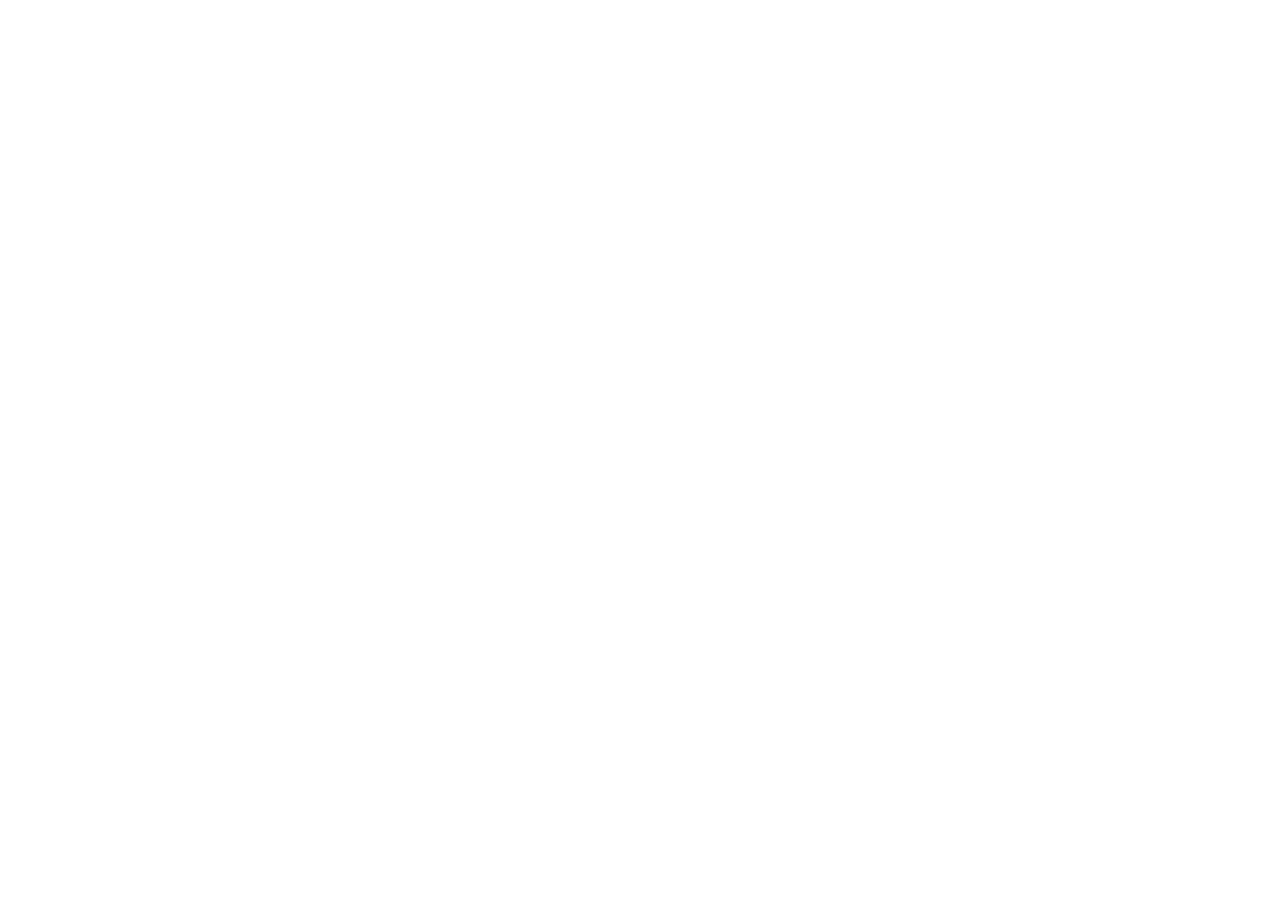
==== index.html @ ad32d47e "Added html structure to index file" ====
<!DOCTYPE html>
<html lang="en">
<head>
    <meta charset="UTF-8">
    <meta name="viewport" content="width=device-width, initial-scale=1.0">
    <title>Document</title>
</head>
<body>
    
</body>
</html>
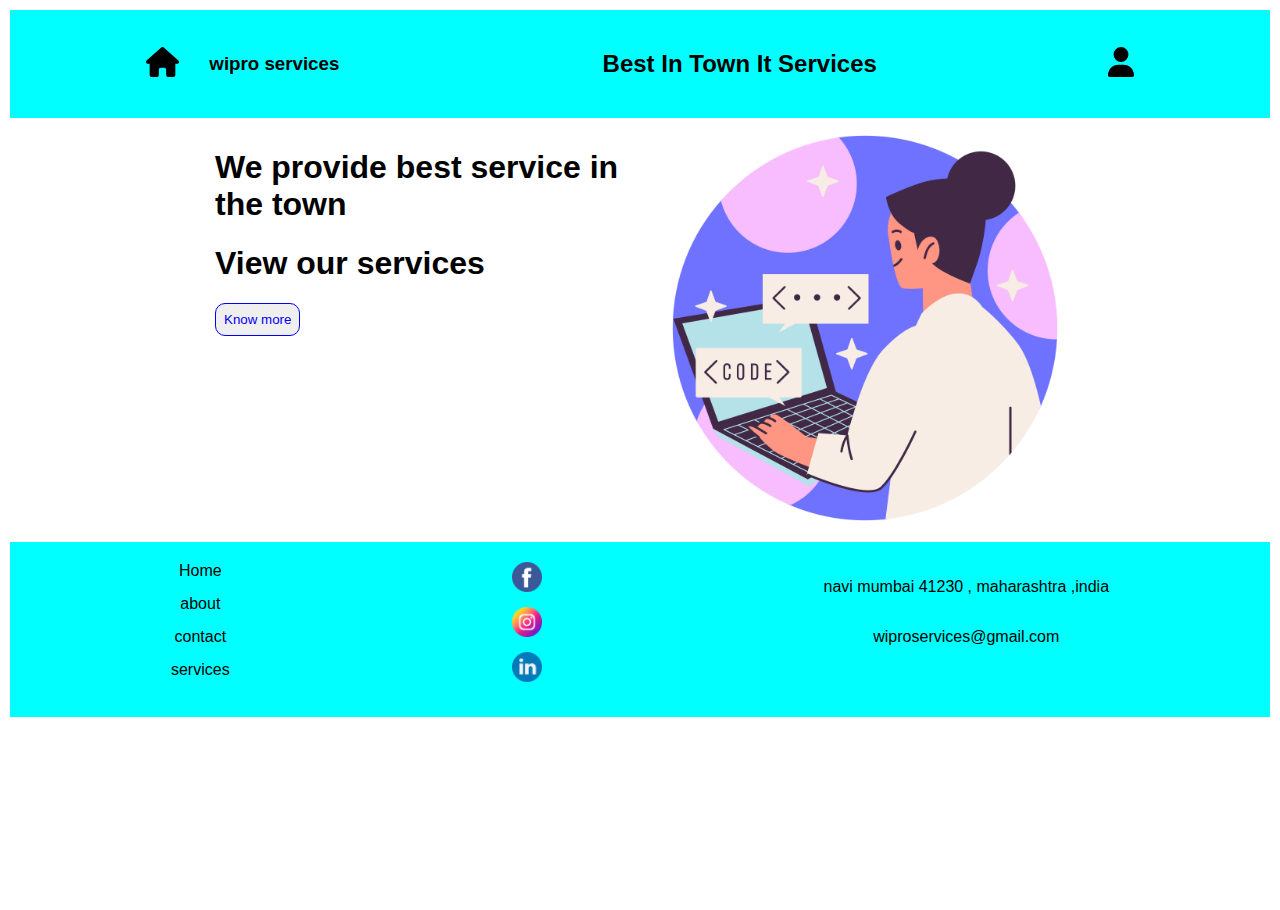
==== commit ad396e8a: "Added style" ====
--- a/index.html
+++ b/index.html
@@ -3,9 +3,63 @@
 <head>
     <meta charset="UTF-8">
     <meta name="viewport" content="width=device-width, initial-scale=1.0">
+    <link rel="stylesheet" href="./css/style.css">
     <title>Document</title>
 </head>
 <body>
+    <header>
+        <div class="header-left">
+            <div class="home-logo">
+                <a href="./index.html"><img src="./icon/icon_house.svg" alt="" class="icon-home"></a>
+            </div>
+            <div class="main-logo">
+              <h3> wipro services </h3>
+            </div>
+        </div>
+        <div class="header-mid tag-line">
+            <h2> Best In Town It Services </h2>
+        </div>
+
+        <div class="header-right">
+            <div class="header-right-icon">
+                <a href="./index.html"><img src="./icon/icon-user-solid.svg" alt="" class="icon-user"></a>
+            </div>
+        </div>
+    </header>
+
+
+    <div class="intro">
+        <div class="intro-left">
+        <h1>We provide best service in the town</h1>
+        <h1>View our services</h1>
+        <a href="./pages/services.html"><button class="button know-more">Know more</button></a>
+        </div>
+
+        <div class="intro-right">
+           <img src="./img/img__it_services.png" alt="" class="it-services-img">
     
+        </div>
+    
+    </div>
+
+    <footer>
+        <div class=" footer-div footer-quick-links">
+            <a href="./index.html" class="link-name">Home</a>
+            <a href="./pages/about_us.html" class="link-name">about</a>
+            <a href="./pages/contact.html" class="link-name">contact</a>
+            <a href="./pages/services.html" class="link-name">services</a>
+        </div>
+
+        <div class="footer-div footer-socials">
+            <img src="./icon/facebook-logo.png" alt="" class="social-icons">
+            <img src="./icon/insta-logo.png" alt="" class="social-icons">
+            <img src="./icon/linkdin-logo.png" alt="" class="social-icons">
+        </div>
+
+        <div class="footer-div footer-address">
+            <p>navi mumbai 41230 , maharashtra ,india</p>
+            <p>wiproservices@gmail.com</p>
+        </div>
+    </footer>
 </body>
 </html>--- a/css/style.css
+++ b/css/style.css
@@ -0,0 +1,99 @@
+body{
+    margin: 0px;
+    padding: 0px;
+    min-height: 100vh;
+    font-family:'Segoe UI', Tahoma, Geneva, Verdana, sans-serif;
+}
+header{
+    display: flex;
+    flex-direction: row;
+    justify-content:space-around;
+    align-items: center;
+    background-color:cyan;
+    margin: 10px;
+    padding: 20px;
+}
+.icon-home{
+    height: 30px;
+}
+.icon-user{
+    height: 30px;
+}
+.header-left{
+    display: flex;
+    justify-content: center;
+    align-items: center;
+
+}
+.main-logo{
+    padding: 0px 30px;
+}
+
+.main-logo h3{
+    font-family:'Segoe UI', Tahoma, Geneva, Verdana, sans-serif;
+}
+.tag-line{
+    margin-left: 2px;
+}
+.intro{
+    display: flex;
+    flex-direction: row;
+    justify-content: center;
+}
+.intro-left{
+    width: 50vh;
+}
+
+button{
+    padding:8px;
+    border: solid 1px;
+    border-radius: 10px;
+    color: blue;
+}
+
+button:hover{
+    transition: 0.3s;
+    transform: scale(1.025);
+    box-shadow: 0px 0px 0.5px 1px black;
+}
+
+.it-services-img{
+    height: 400px;
+}
+
+footer{
+    display: flex;
+    flex-direction: row;
+    padding: 20px;
+    margin: 10px;
+    justify-content:space-around;
+    background-color: cyan;
+    bottom: 10px;
+}
+
+.footer-div{
+    display: flex;
+    flex-direction: column;
+    align-items: center;
+}
+.footer-quick-links a{
+    text-decoration: none;
+    display: block;
+    color: black;
+    margin-bottom: 15px;
+}
+
+
+.link-name:hover{
+    transform: translateX(2px);
+}
+
+.social-icons{
+    height: 30px;
+    margin-bottom: 15px;
+}
+
+.social-icons:hover{
+    
+    transform: translateX(2px);
+}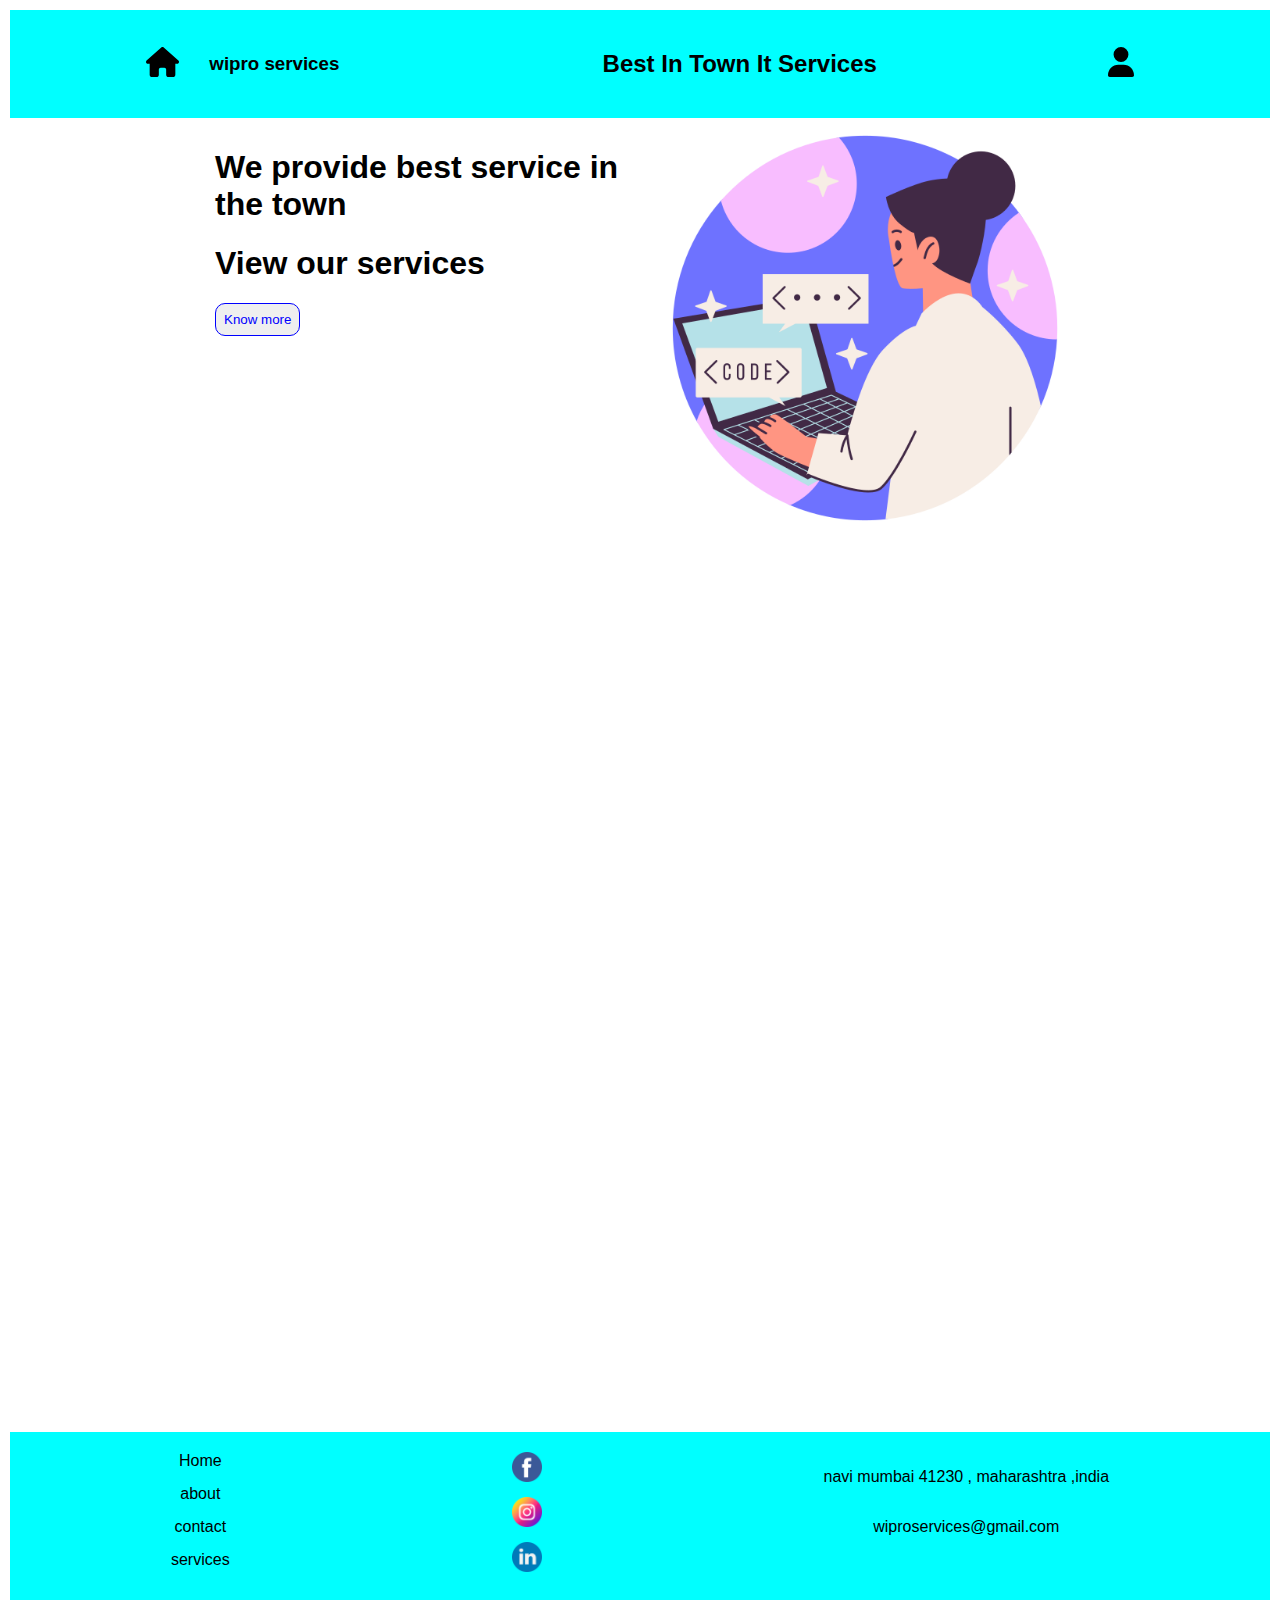
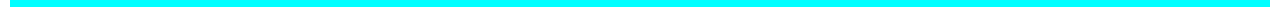
==== commit 8a2627ba: "login page" ====
--- a/index.html
+++ b/index.html
@@ -22,7 +22,7 @@
 
         <div class="header-right">
             <div class="header-right-icon">
-                <a href="./index.html"><img src="./icon/icon-user-solid.svg" alt="" class="icon-user"></a>
+                <a href="./pages/login.html"><img src="./icon/icon-user-solid.svg" alt="" class="icon-user"></a>
             </div>
         </div>
     </header>
--- a/css/style.css
+++ b/css/style.css
@@ -66,6 +66,7 @@
     flex-direction: row;
     padding: 20px;
     margin: 10px;
+    margin-top: 100vh;
     justify-content:space-around;
     background-color: cyan;
     bottom: 10px;
